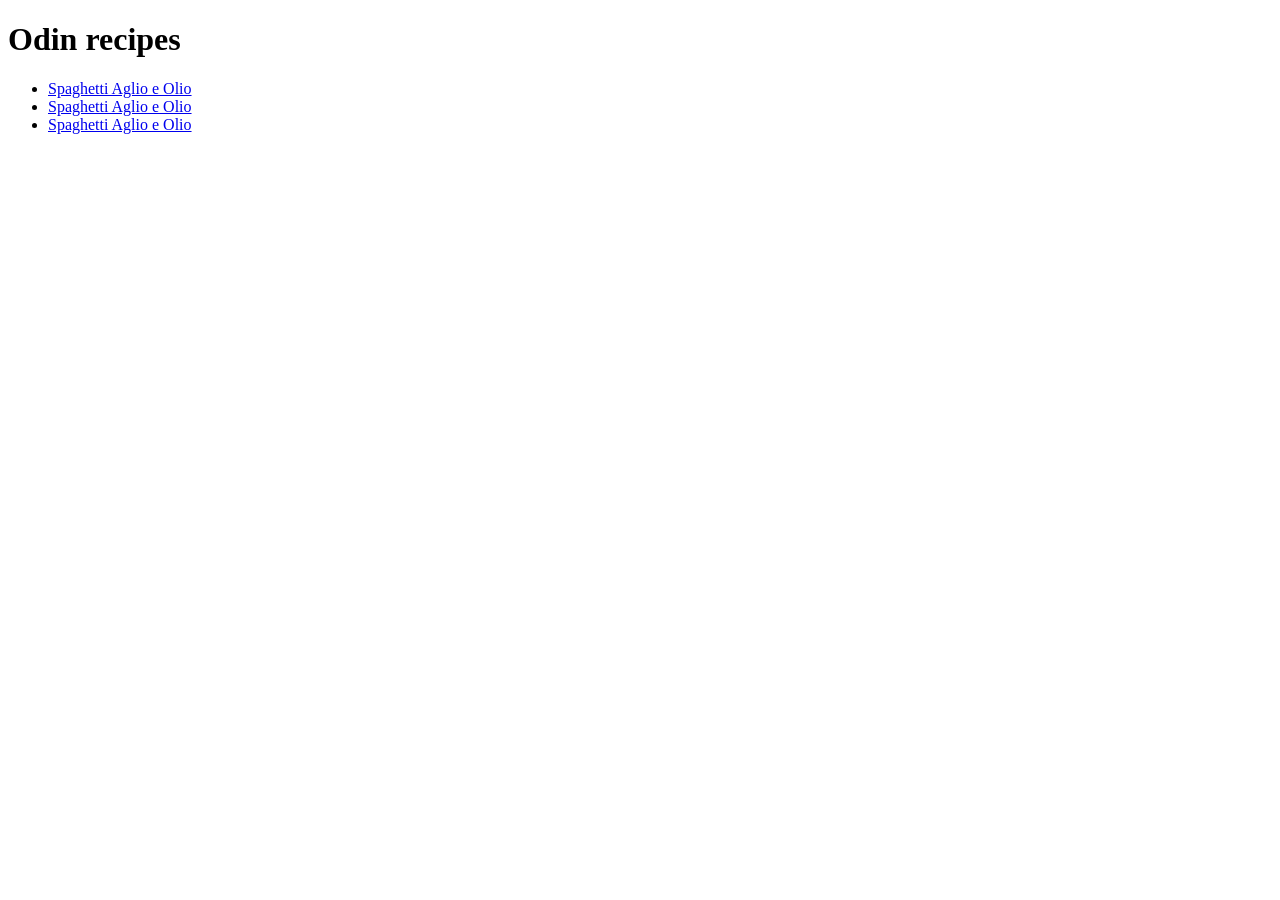
==== index.html @ c4bd9187 "Add pasta recipe Added a complete HTML page for the Spaghetti Aglio e Olio recipe. The page includes" ====
<!DOCTYPE html>
<html lang="en">
<head>
    <meta charset="UTF-8">
    <meta name="viewport" content="width=device-width, initial-scale=1.0">
    <title>Odin recipes</title>
</head>
<body>
    <h1>Odin recipes</h1>
    <ul>
        <li><a href="./recipes/pasta.html">Spaghetti Aglio e Olio</a></li>
        <li><a href="./recipes/pasta.html">Spaghetti Aglio e Olio</a></li>
        <li><a href="./recipes/pasta.html">Spaghetti Aglio e Olio</a></li>
    </ul>
</body>
</html>
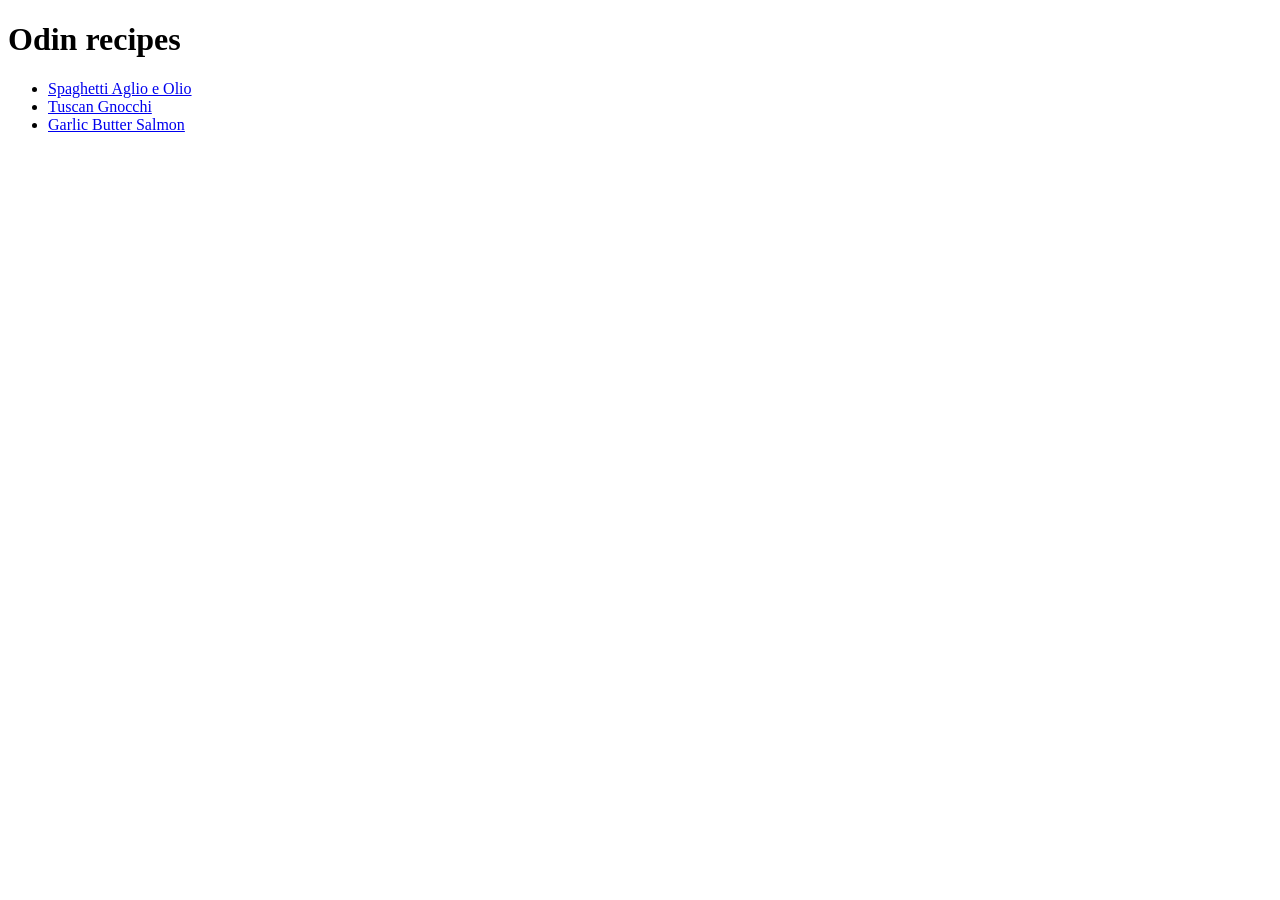
==== commit 6dc35d66: "Upload images and create pages for the recipes" ====
--- a/index.html
+++ b/index.html
@@ -9,8 +9,8 @@
     <h1>Odin recipes</h1>
     <ul>
         <li><a href="./recipes/pasta.html">Spaghetti Aglio e Olio</a></li>
-        <li><a href="./recipes/pasta.html">Spaghetti Aglio e Olio</a></li>
-        <li><a href="./recipes/pasta.html">Spaghetti Aglio e Olio</a></li>
+        <li><a href="./recipes/gnocchi.html">Tuscan Gnocchi</a></li>
+        <li><a href="./recipes/salmon.html">Garlic Butter Salmon</a></li>
     </ul>
 </body>
 </html>
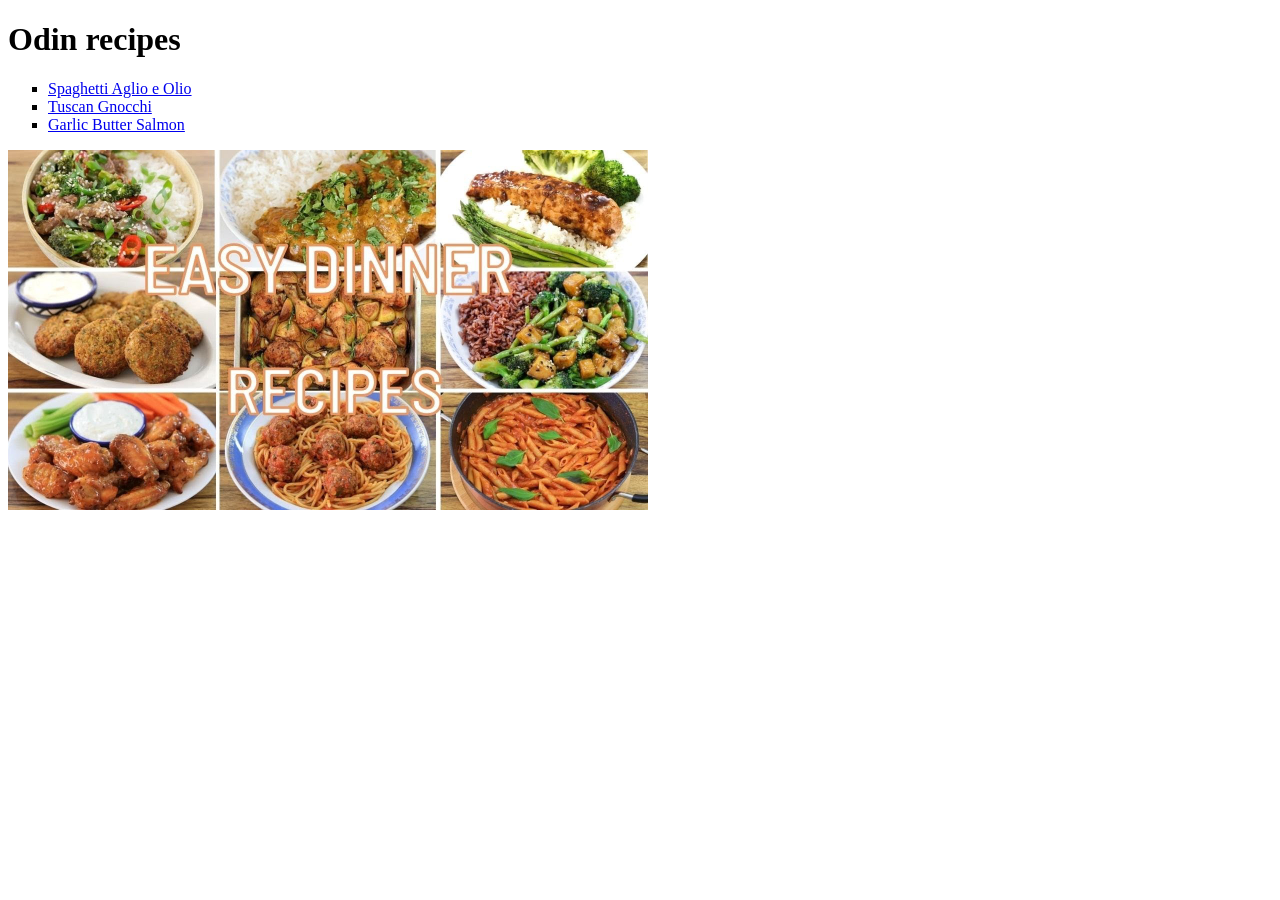
==== commit eb294d82: "Finish Gnocchi page recipe Made a page recipe containing image of the dish, quick description, ingre" ====
--- a/index.html
+++ b/index.html
@@ -7,10 +7,12 @@
 </head>
 <body>
     <h1>Odin recipes</h1>
-    <ul>
-        <li><a href="./recipes/pasta.html">Spaghetti Aglio e Olio</a></li>
-        <li><a href="./recipes/gnocchi.html">Tuscan Gnocchi</a></li>
-        <li><a href="./recipes/salmon.html">Garlic Butter Salmon</a></li>
+    <ul type="square">
+        <li><a href="./recipes/alio-e-olio.html">Spaghetti Aglio e Olio</a></li>
+        <li><a href="./recipes/tuscan-gnocchi.html">Tuscan Gnocchi</a></li>
+        <li><a href="./recipes/garlic-butter-salmon.html">Garlic Butter Salmon</a></li>
     </ul>
+
+    <img src="./img/recipes.jpg" alt="Diffrent recipes photo" width="640" height="360">
 </body>
 </html>
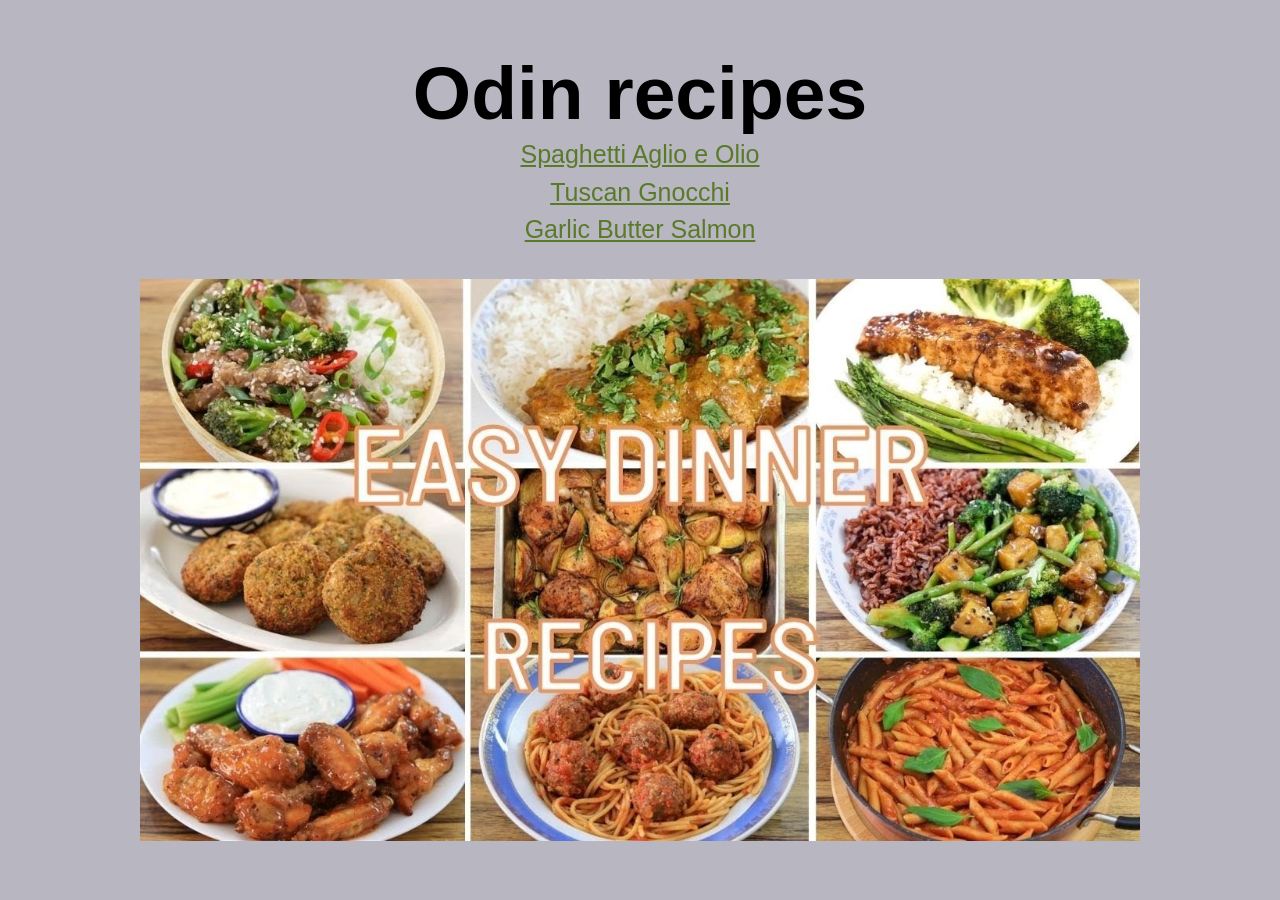
==== commit 3fc64801: "Add CSS to all pages Added background color, text colors, made all images proper size, centered list" ====
--- a/index.html
+++ b/index.html
@@ -4,10 +4,11 @@
     <meta charset="UTF-8">
     <meta name="viewport" content="width=device-width, initial-scale=1.0">
     <title>Odin recipes</title>
+    <link rel="stylesheet" href="./styles.css">
 </head>
 <body>
     <h1>Odin recipes</h1>
-    <ul type="square">
+    <ul class="list-of-recipes">
         <li><a href="./recipes/alio-e-olio.html">Spaghetti Aglio e Olio</a></li>
         <li><a href="./recipes/tuscan-gnocchi.html">Tuscan Gnocchi</a></li>
         <li><a href="./recipes/garlic-butter-salmon.html">Garlic Butter Salmon</a></li>
--- a/styles.css
+++ b/styles.css
@@ -0,0 +1,54 @@
+body {
+    background-color: #B7B6C1;
+    text-align: center;
+    font-family: Arial, Helvetica, sans-serif;
+}
+
+.list-of-recipes {
+    list-style-type: none;
+    line-height: 1.4;
+}
+
+img {
+    margin-top: 30px;
+    width: 1000px;
+    height: auto;
+}
+
+h1 {
+    font-size: 75px;
+    margin-bottom: 0px;
+}
+
+p {
+    line-height: 0;
+}
+
+a {
+    font-size: 25px;
+    line-height: 1.5;
+    text-decoration: underline #5a7a2a;
+    color: #5a7a2a;
+}
+
+h2 {
+    font-size: 2.5rem;
+    margin-bottom: 1px;
+}
+
+ul.ingredients,
+ol.steps,
+.list-of-recipes {
+    list-style-position: inside;
+    margin: 0;
+    padding: 0;
+}
+
+#gnocchi-img,
+#garlic-butter-salmon-img {
+    width: 400px;
+    height: auto;
+}
+
+
+
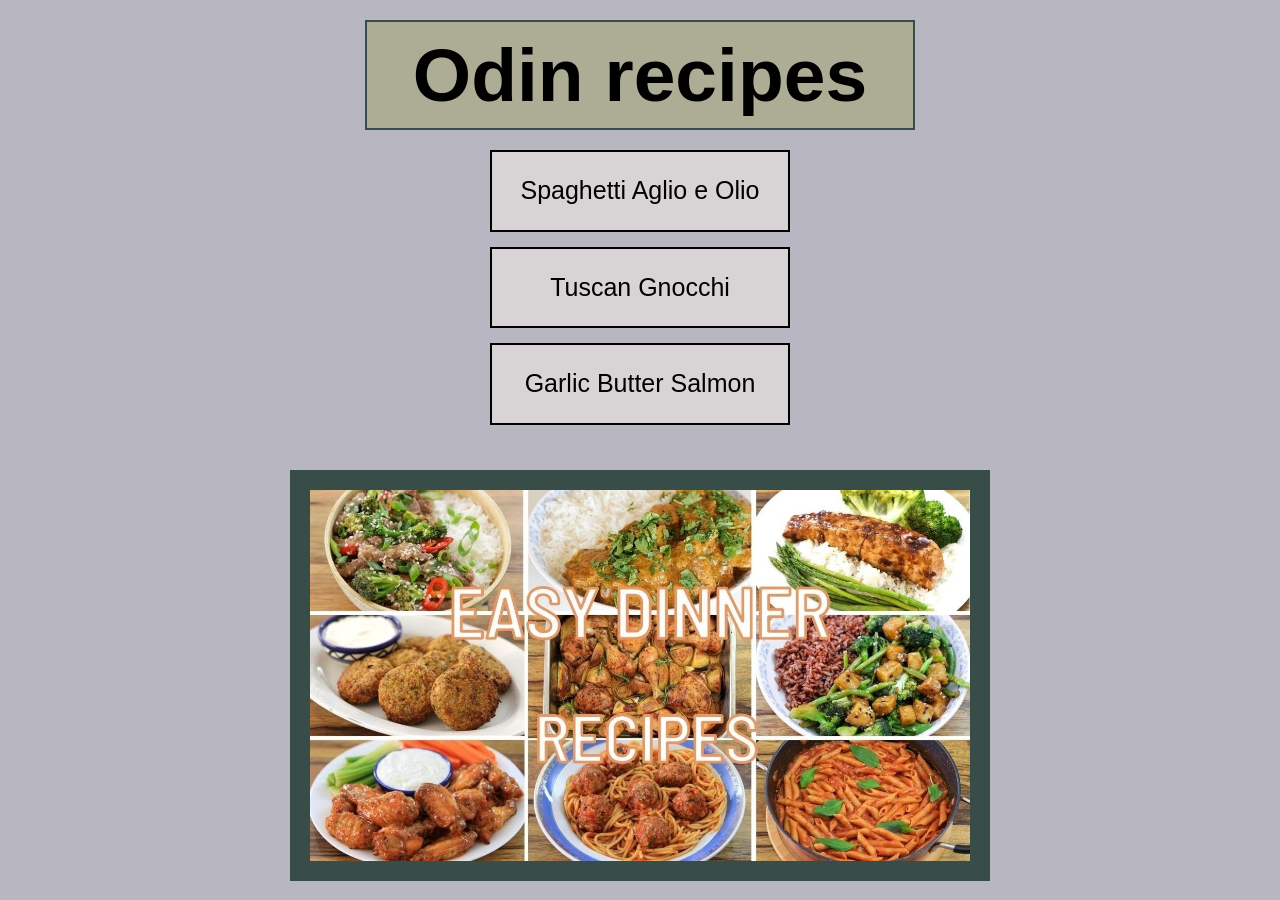
==== commit d2122ece: "Update styless by new box model properties Added box layout, padding, margins and borders to all the" ====
--- a/index.html
+++ b/index.html
@@ -13,7 +13,7 @@
         <li><a href="./recipes/tuscan-gnocchi.html">Tuscan Gnocchi</a></li>
         <li><a href="./recipes/garlic-butter-salmon.html">Garlic Butter Salmon</a></li>
     </ul>
-
-    <img src="./img/recipes.jpg" alt="Diffrent recipes photo" width="640" height="360">
+    
+    <a href="https://www.allrecipes.com"><img src="./img/recipes.jpg" alt="Diffrent recipes photo" width="640" height="360"></a>
 </body>
 </html>
--- a/styles.css
+++ b/styles.css
@@ -1,45 +1,63 @@
+* {
+    box-sizing: border-box;
+}
+
 body {
     background-color: #B7B6C1;
     text-align: center;
     font-family: Arial, Helvetica, sans-serif;
 }
 
-.list-of-recipes {
-    list-style-type: none;
-    line-height: 1.4;
+h1 {
+    font-size: 75px;
+    margin: 20px auto;
+    padding: 10px 5px;
+    background-color: #ACAD94;
+    width: 550px;
+    border: 2px solid #384D48;
+}
+
+h2 {
+    font-size: 2.5rem;
+    padding: 10px;
+    background-color: #D8D4D5;
+    border: 2px solid black;
+    width: 400px;
+    margin: 25px auto;
 }
 
 img {
     margin-top: 30px;
-    width: 1000px;
+    width: 700px;
     height: auto;
+    padding: 20px;
+    background-color: #384D48;
 }
 
-h1 {
-    font-size: 75px;
-    margin-bottom: 0px;
-}
-
-p {
-    line-height: 0;
+li {
+    padding: 20px;
+    background-color: #D8D4D5;
+    margin: 15px auto;
+    width: 300px;
+    border: 2px solid black;
+    list-style-type: none;
 }
 
 a {
     font-size: 25px;
     line-height: 1.5;
-    text-decoration: underline #5a7a2a;
-    color: #5a7a2a;
+    text-decoration: none;
+    color: black;
 }
 
-h2 {
-    font-size: 2.5rem;
-    margin-bottom: 1px;
+ul,
+ol {
+    margin: 0 auto;
+    padding: 0;
 }
 
-ul.ingredients,
-ol.steps,
 .list-of-recipes {
-    list-style-position: inside;
+    line-height: 1.4;
     margin: 0;
     padding: 0;
 }
@@ -48,7 +66,4 @@
 #garlic-butter-salmon-img {
     width: 400px;
     height: auto;
-}
-
-
-
+}
